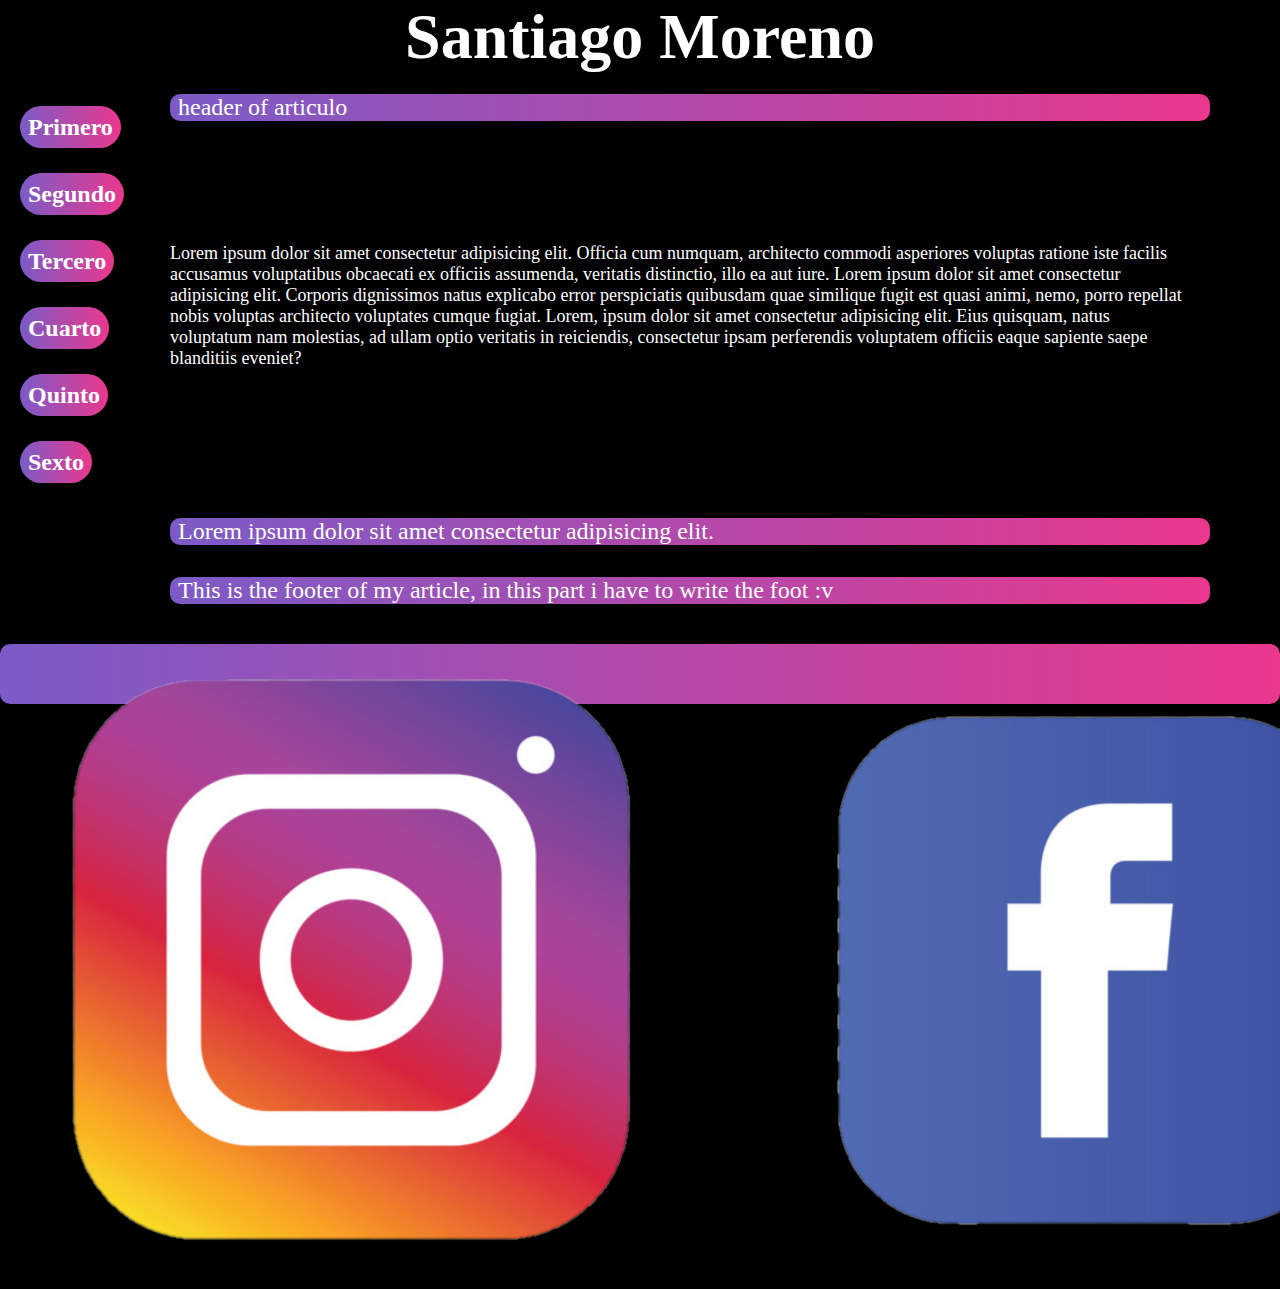
==== docs/index.html @ 7ec6feee "cambio de iconos dentro de html" ====
<!DOCTYPE html>
<html lang="en">
<head>
    <meta charset="UTF-8">
    <meta http-equiv="X-UA-Compatible" content="IE=edge">
    <meta name="viewport" content="width=device-width, initial-scale=1.0">
    <title>Santiago</title>
    <link rel="stylesheet" href="style.css">
</head>
<body>
    <div id="main">
        <header id="header-principal">
            <h1>Santiago Moreno</h1>
        </header>
            <nav id="nav-principal">
                <ul>
                    <li class="nav-item"><a href="/">Primero</a></li>
                    <li class="nav-item"><a href="/">Segundo</a></li>
                    <li class="nav-item"><a href="/">Tercero</a></li>
                    <li class="nav-item"><a href="/">Cuarto</a></li>
                    <li class="nav-item"><a href="/">Quinto</a></li>
                    <li class="nav-item"><a href="/">Sexto</a></li>
                </ul>
            </nav>
        <section id="container2">
            <article>
                <header id="header-article">
                    <p>header of articulo</p>
                </header>
                <article id="article-p">
                    <p>Lorem ipsum dolor sit amet consectetur adipisicing elit. Officia cum numquam, architecto commodi asperiores voluptas ratione iste facilis accusamus voluptatibus obcaecati ex officiis assumenda, veritatis distinctio, illo ea aut iure. Lorem ipsum dolor sit amet consectetur adipisicing elit. Corporis dignissimos natus explicabo error perspiciatis quibusdam quae similique fugit est quasi animi, nemo, porro repellat nobis voluptas architecto voluptates cumque fugiat. Lorem, ipsum dolor sit amet consectetur adipisicing elit. Eius quisquam, natus voluptatum nam molestias, ad ullam optio veritatis in reiciendis, consectetur ipsam perferendis voluptatem officiis eaque sapiente saepe blanditiis eveniet?</p>
                </article>
                <section id="section-article">
                    <p>Lorem ipsum dolor sit amet consectetur adipisicing elit.</p>
                </section>
                <footer id="footer-article">
                    <p>This is the footer of my article, in this part i have to write the foot :v</p>
                </footer>
            </article>
        </section>
        <footer id="footer">
            <div id="redes">
                <a href=""><img src="./icons/insta.png" alt="instagram"></a>
                <a href=""><img src="./icons/face.png" alt="facebook"></a>
                <a href=""><img src="./icons/twitter.png" alt="twitter"></a>
            </div>
        </footer>
    </div>
</body>
</html>
---- docs/style.css ----
:root {
    --white: #FFFFFF;
    --black: #000000;
    --very-light-blue: #F5EEDC;
    --very-light-pink: #DD4A48;
    --very-light-yellow: #4F091D;
    --font: #97BFB4;
    --sm: 12px;
    --md: 18px;
    --lg: 24px;
    --elg: 32px
}
* {
    margin: 0;
    padding: 0;
}
body {
    background-color: #000000;
}
#header-principal {
    display: flex;
    justify-content: center;
    font-size: var(--elg);
    color: #ffffff;
}
ul {
    position: absolute;
}
.nav-item {
    font-size: var(--lg);
    margin: 40px 20px;
}
.nav-item a {
    text-decoration: none;
    background: linear-gradient(90deg, rgb(123, 91, 199) 0%, rgb(234, 56, 141) 100%);
    color: #ffffff;
    font-weight: bold;
    border-radius: 50px;
    padding: 8px;
}
#container2 {
    margin: 20px 40px 40px 140px;
    margin-top: 20px;
    margin-bottom: 40px;
    display: flex;
    justify-content: center;
}
article {
    align-content: center;
}
#article-p {
    color: #ffffff;
    background: #000000;
    margin-top: 5px;
    height: 40vh;
    width: 80vw;
    font-size: var(--md);
    border-radius: 10px;
}
#section-article, #footer-article, #header-article {
    margin-top: 32px;
    background: linear-gradient(90deg, rgb(123, 91, 199) 0%, rgb(234, 56, 141) 100%);
    color: #ffffff;
    font-size: var(--lg);
    width: 80vw;
    border-radius: 10px;
    padding: 0 8px;
}
#header-article {
    margin-top: 0px;
}
#footer {
    text-align: center;
    font-size: var(--lg);
    background: linear-gradient(90deg, rgb(123, 91, 199) 0%, rgb(234, 56, 141) 100%);
    color: #ffffff;
    border-radius: 10px;
    padding: 10px;
}
#redes {
    display: flex;
    justify-content: space-evenly;
    height: 40px;
}
#redes a{
    height: 30px;
    border-radius: 10px;
    padding: 2px 10px;
    text-decoration: none;
}
a:hover{
    box-shadow: 0 8px 10px #ff96ad;
    top: -5px;
    left: -5px;
}
@media (max-width: 500px) {
    #article-p {
        height: 480px;
    }
    #section-article, #header-article, #footer-article {
        margin: 16px 0px;
    }
    .nav-item {
        margin: 12px;
    }
    .nav-item a {
        padding: 3px;
    }

    ul {
        display: flex;
        flex-wrap: wrap;
    }
    #container2 {
        margin: 24px;
        display: flex;
        justify-content: center;
    }
    #article-p {
        height: 60vh;
    }
    #header-article {
        margin-top: 100px;
    }
}
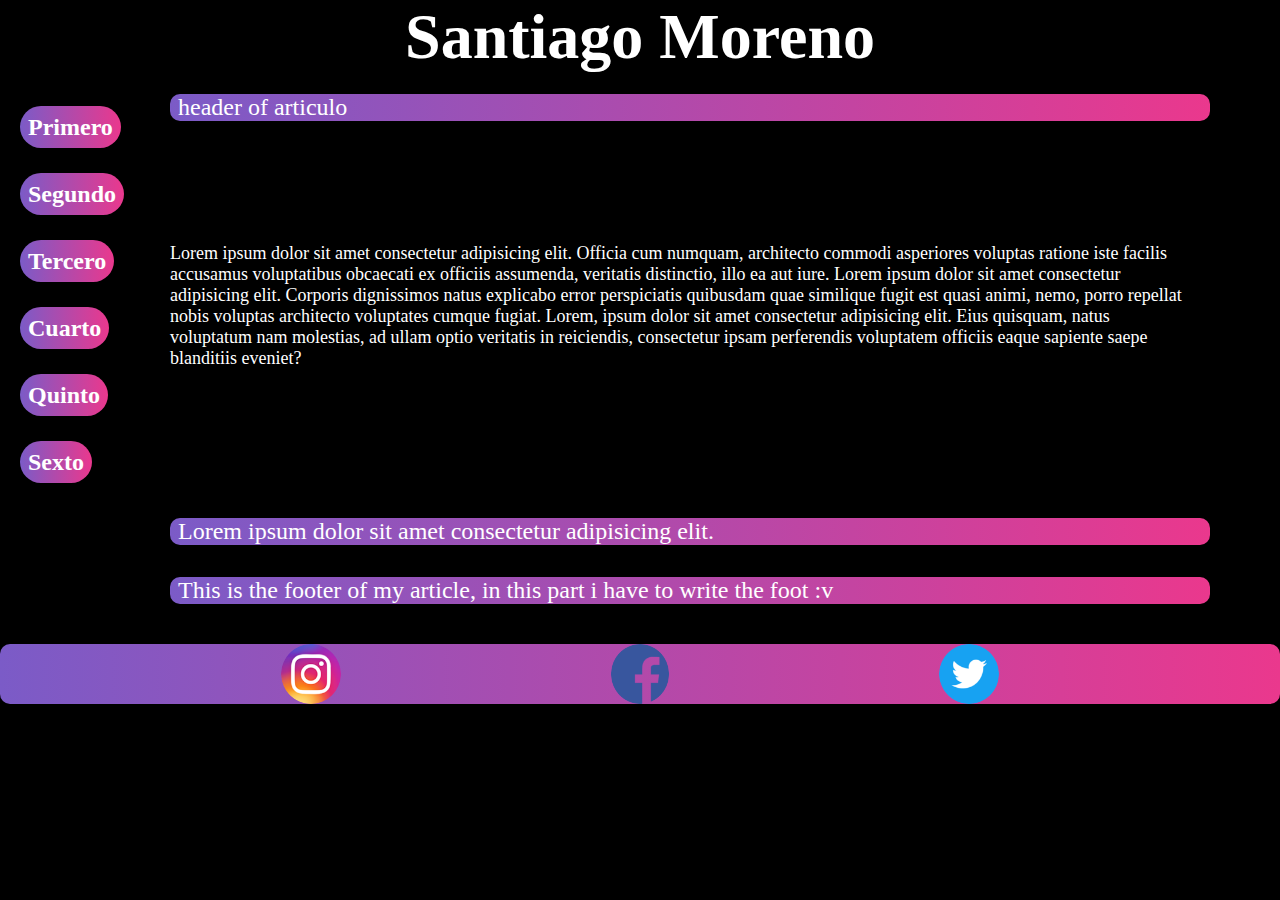
==== commit 11323596: "redes sociales" ====
--- a/docs/index.html
+++ b/docs/index.html
@@ -40,9 +40,9 @@
         </section>
         <footer id="footer">
             <div id="redes">
-                <a href=""><img src="./icons/insta.png" alt="instagram"></a>
-                <a href=""><img src="./icons/face.png" alt="facebook"></a>
-                <a href=""><img src="./icons/twitter.png" alt="twitter"></a>
+                <a href=""><img src="./icons/instagram.png" alt="instagram"></a>
+                <a href=""><img src="./icons/facebook.png" alt="facebook"></a>
+                <a href=""><img src="./icons/twitters.png" alt="twitter"></a>
             </div>
         </footer>
     </div>
--- a/docs/style.css
+++ b/docs/style.css
@@ -88,7 +88,12 @@
     padding: 2px 10px;
     text-decoration: none;
 }
-a:hover{
+img {
+    border-radius: 100px;
+    height: 60px;
+    margin: -12px;
+}
+img:hover{
     box-shadow: 0 8px 10px #ff96ad;
     top: -5px;
     left: -5px;
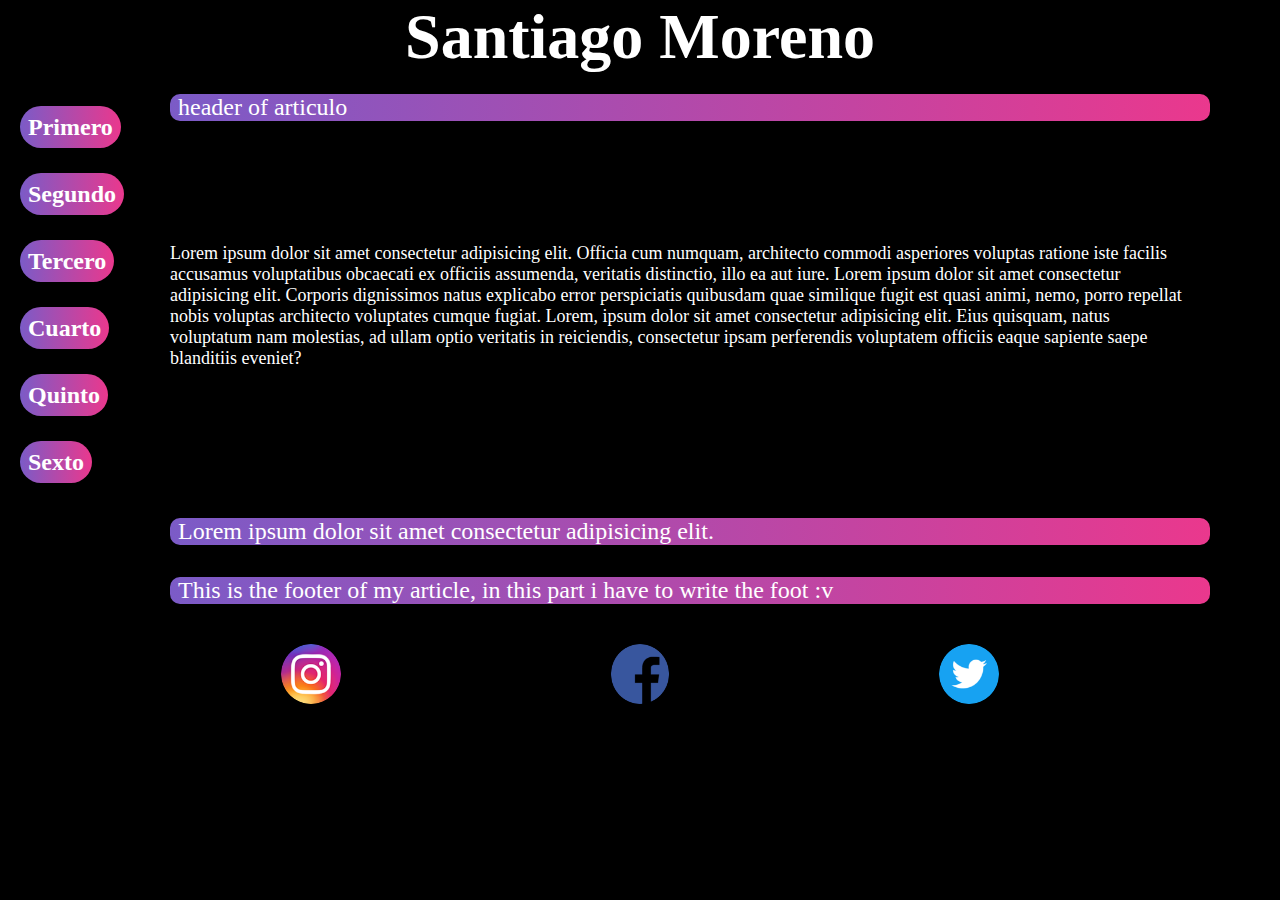
==== commit 676f2c03: "url redes sociales" ====
--- a/docs/index.html
+++ b/docs/index.html
@@ -40,9 +40,9 @@
         </section>
         <footer id="footer">
             <div id="redes">
-                <a href=""><img src="./icons/instagram.png" alt="instagram"></a>
-                <a href=""><img src="./icons/facebook.png" alt="facebook"></a>
-                <a href=""><img src="./icons/twitters.png" alt="twitter"></a>
+                <a href="https://www.instagram.com/s.wintersweater/"><img src="./icons/instagram.png" alt="instagram"></a>
+                <a href="https://www.facebook.com/Saint.9310/"><img src="./icons/facebook.png" alt="facebook"></a>
+                <a href="https://twitter.com/santtiagomc"><img src="./icons/twitters.png" alt="twitter"></a>
             </div>
         </footer>
     </div>
--- a/docs/style.css
+++ b/docs/style.css
@@ -72,7 +72,6 @@
 #footer {
     text-align: center;
     font-size: var(--lg);
-    background: linear-gradient(90deg, rgb(123, 91, 199) 0%, rgb(234, 56, 141) 100%);
     color: #ffffff;
     border-radius: 10px;
     padding: 10px;
@@ -94,7 +93,7 @@
     margin: -12px;
 }
 img:hover{
-    box-shadow: 0 8px 10px #ff96ad;
+    box-shadow: 5px 8px 10px #b010e0;
     top: -5px;
     left: -5px;
 }
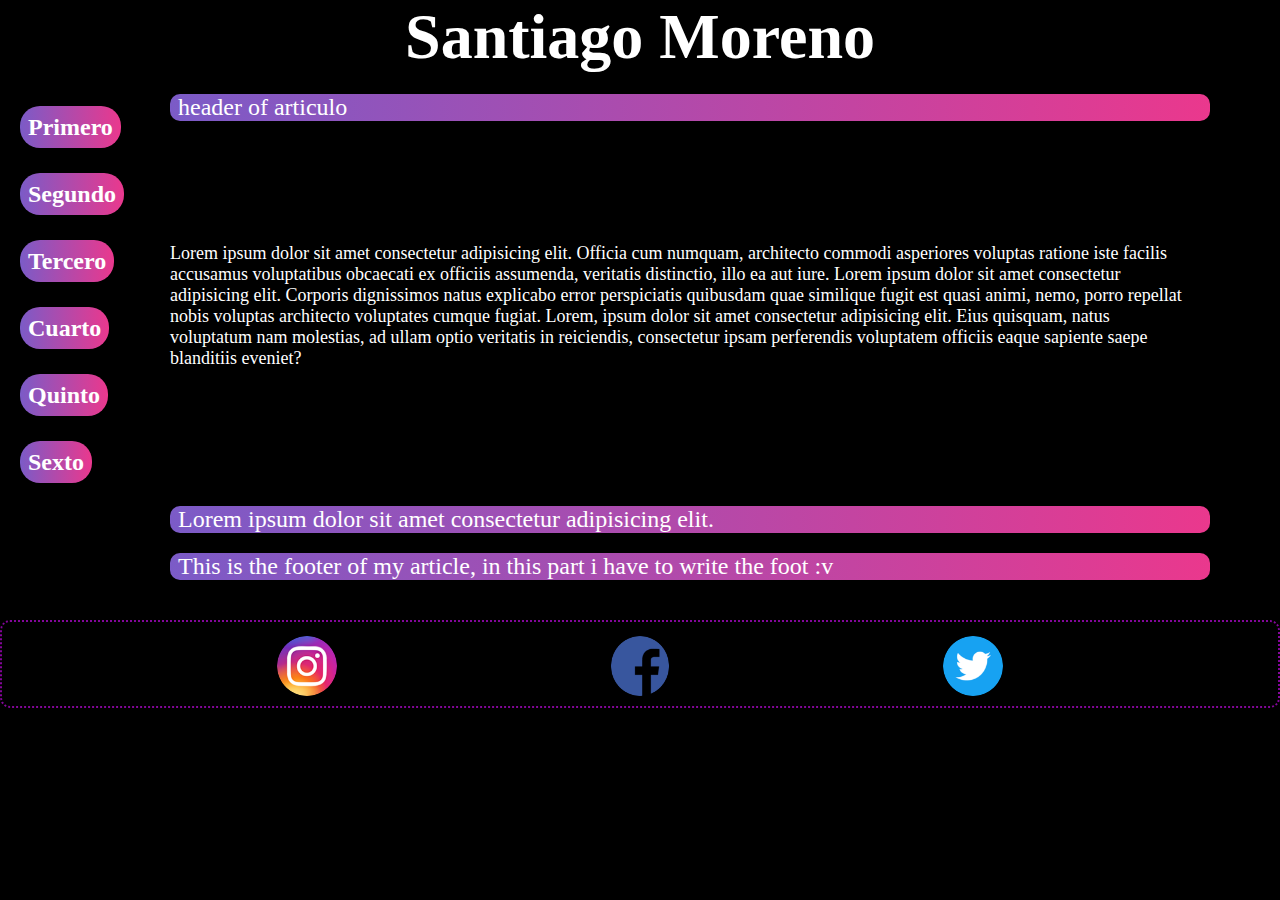
==== commit 0a4d9134: "link cambio" ====
--- a/docs/index.html
+++ b/docs/index.html
@@ -14,12 +14,12 @@
         </header>
             <nav id="nav-principal">
                 <ul>
-                    <li class="nav-item"><a href="/">Primero</a></li>
-                    <li class="nav-item"><a href="/">Segundo</a></li>
-                    <li class="nav-item"><a href="/">Tercero</a></li>
-                    <li class="nav-item"><a href="/">Cuarto</a></li>
-                    <li class="nav-item"><a href="/">Quinto</a></li>
-                    <li class="nav-item"><a href="/">Sexto</a></li>
+                    <li class="nav-item"><a href="/"target="_blank">Primero</a></li>
+                    <li class="nav-item"><a href="/"target="_blank">Segundo</a></li>
+                    <li class="nav-item"><a href="/"target="_blank">Tercero</a></li>
+                    <li class="nav-item"><a href="/"target="_blank">Cuarto</a></li>
+                    <li class="nav-item"><a href="/"target="_blank">Quinto</a></li>
+                    <li class="nav-item"><a href="/"target="_blank">Sexto</a></li>
                 </ul>
             </nav>
         <section id="container2">
@@ -40,9 +40,9 @@
         </section>
         <footer id="footer">
             <div id="redes">
-                <a href="https://www.instagram.com/s.wintersweater/"><img src="./icons/instagram.png" alt="instagram"></a>
-                <a href="https://www.facebook.com/Saint.9310/"><img src="./icons/facebook.png" alt="facebook"></a>
-                <a href="https://twitter.com/santtiagomc"><img src="./icons/twitters.png" alt="twitter"></a>
+                <a href="https://www.instagram.com/s.wintersweater/"target="_blank"><img src="./icons/instagram.png" alt="instagram"></a>
+                <a href="https://www.facebook.com/Saint.9310/"target="_blank"><img src="./icons/facebook.png" alt="facebook"></a>
+                <a href="https://twitter.com/santtiagomc"target="_blank"><img src="./icons/twitters.png" alt="twitter"></a>
             </div>
         </footer>
     </div>
--- a/docs/style.css
+++ b/docs/style.css
@@ -30,12 +30,18 @@
     font-size: var(--lg);
     margin: 40px 20px;
 }
+.nav-item a:hover {
+    border-radius: 20px;
+    box-shadow: 5px 8px 10px #b010e0;
+    top: -5px;
+    left: -5px;
+}
 .nav-item a {
     text-decoration: none;
     background: linear-gradient(90deg, rgb(123, 91, 199) 0%, rgb(234, 56, 141) 100%);
     color: #ffffff;
     font-weight: bold;
-    border-radius: 50px;
+    border-radius: 20px;
     padding: 8px;
 }
 #container2 {
@@ -58,7 +64,7 @@
     border-radius: 10px;
 }
 #section-article, #footer-article, #header-article {
-    margin-top: 32px;
+    margin-top: 20px;
     background: linear-gradient(90deg, rgb(123, 91, 199) 0%, rgb(234, 56, 141) 100%);
     color: #ffffff;
     font-size: var(--lg);
@@ -74,7 +80,8 @@
     font-size: var(--lg);
     color: #ffffff;
     border-radius: 10px;
-    padding: 10px;
+    padding: 24px 0 20px;
+    border: 2px dotted #830699;
 }
 #redes {
     display: flex;
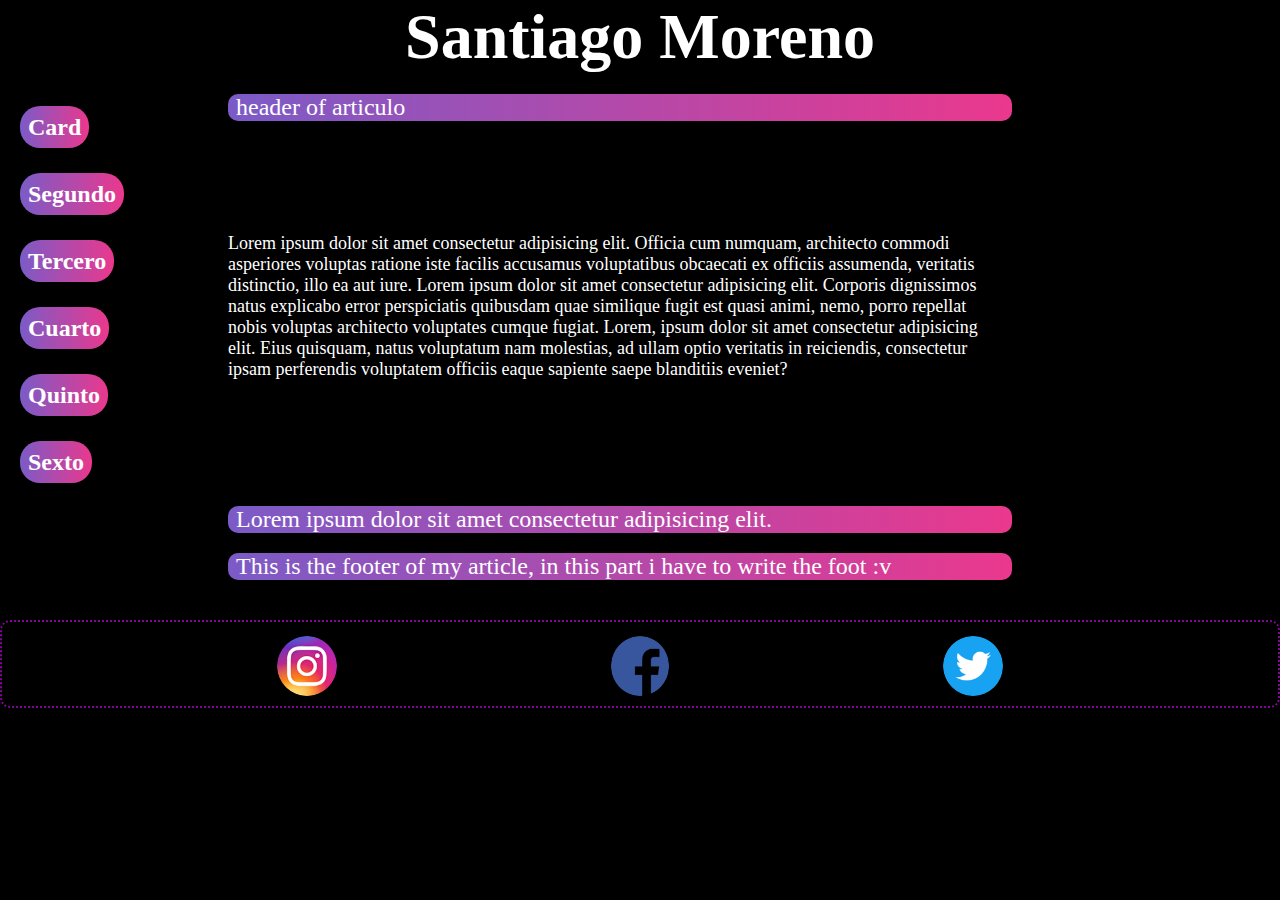
==== commit b44a37d1: "card agregada" ====
--- a/docs/index.html
+++ b/docs/index.html
@@ -14,7 +14,7 @@
         </header>
             <nav id="nav-principal">
                 <ul>
-                    <li class="nav-item"><a href="/"target="_blank">Primero</a></li>
+                    <li class="nav-item"><a href="/"target="_blank">Card</a></li>
                     <li class="nav-item"><a href="/"target="_blank">Segundo</a></li>
                     <li class="nav-item"><a href="/"target="_blank">Tercero</a></li>
                     <li class="nav-item"><a href="/"target="_blank">Cuarto</a></li>
--- a/docs/style.css
+++ b/docs/style.css
@@ -45,7 +45,7 @@
     padding: 8px;
 }
 #container2 {
-    margin: 20px 40px 40px 140px;
+    margin: 20px 40px 40px 0px;
     margin-top: 20px;
     margin-bottom: 40px;
     display: flex;
@@ -59,7 +59,7 @@
     background: #000000;
     margin-top: 5px;
     height: 40vh;
-    width: 80vw;
+    width: 60vw;
     font-size: var(--md);
     border-radius: 10px;
 }
@@ -68,7 +68,7 @@
     background: linear-gradient(90deg, rgb(123, 91, 199) 0%, rgb(234, 56, 141) 100%);
     color: #ffffff;
     font-size: var(--lg);
-    width: 80vw;
+    width: 60vw;
     border-radius: 10px;
     padding: 0 8px;
 }
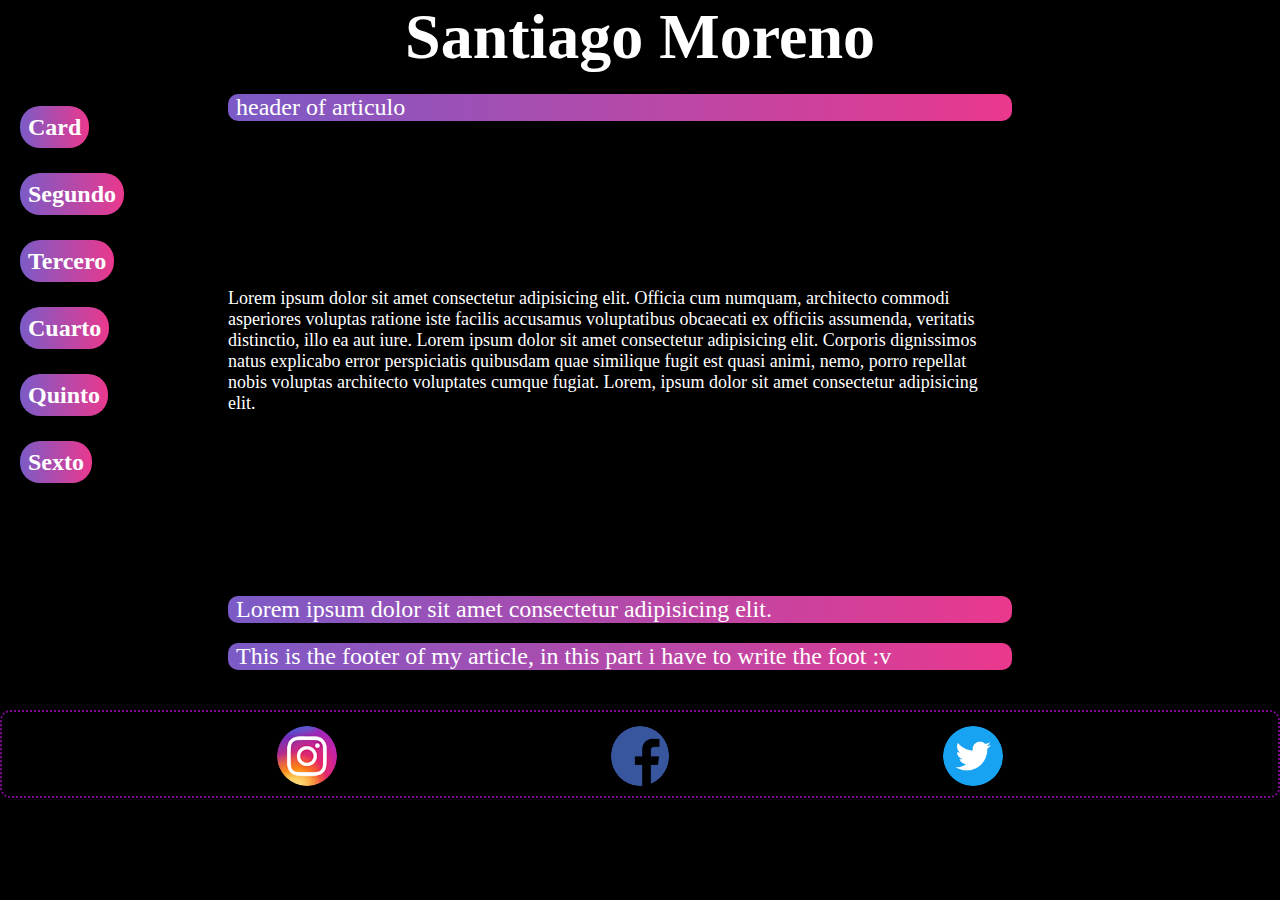
==== commit 77e8b2c6: "nuevo cambio height" ====
--- a/docs/index.html
+++ b/docs/index.html
@@ -14,7 +14,7 @@
         </header>
             <nav id="nav-principal">
                 <ul>
-                    <li class="nav-item"><a href="/"target="_blank">Card</a></li>
+                    <li class="nav-item"><a href="https://santtiagomc.github.io/card/"target="_blank">Card</a></li>
                     <li class="nav-item"><a href="/"target="_blank">Segundo</a></li>
                     <li class="nav-item"><a href="/"target="_blank">Tercero</a></li>
                     <li class="nav-item"><a href="/"target="_blank">Cuarto</a></li>
@@ -28,7 +28,7 @@
                     <p>header of articulo</p>
                 </header>
                 <article id="article-p">
-                    <p>Lorem ipsum dolor sit amet consectetur adipisicing elit. Officia cum numquam, architecto commodi asperiores voluptas ratione iste facilis accusamus voluptatibus obcaecati ex officiis assumenda, veritatis distinctio, illo ea aut iure. Lorem ipsum dolor sit amet consectetur adipisicing elit. Corporis dignissimos natus explicabo error perspiciatis quibusdam quae similique fugit est quasi animi, nemo, porro repellat nobis voluptas architecto voluptates cumque fugiat. Lorem, ipsum dolor sit amet consectetur adipisicing elit. Eius quisquam, natus voluptatum nam molestias, ad ullam optio veritatis in reiciendis, consectetur ipsam perferendis voluptatem officiis eaque sapiente saepe blanditiis eveniet?</p>
+                    <p>Lorem ipsum dolor sit amet consectetur adipisicing elit. Officia cum numquam, architecto commodi asperiores voluptas ratione iste facilis accusamus voluptatibus obcaecati ex officiis assumenda, veritatis distinctio, illo ea aut iure. Lorem ipsum dolor sit amet consectetur adipisicing elit. Corporis dignissimos natus explicabo error perspiciatis quibusdam quae similique fugit est quasi animi, nemo, porro repellat nobis voluptas architecto voluptates cumque fugiat. Lorem, ipsum dolor sit amet consectetur adipisicing elit. </p>
                 </article>
                 <section id="section-article">
                     <p>Lorem ipsum dolor sit amet consectetur adipisicing elit.</p>
--- a/docs/style.css
+++ b/docs/style.css
@@ -58,7 +58,7 @@
     color: #ffffff;
     background: #000000;
     margin-top: 5px;
-    height: 40vh;
+    height: 50vh;
     width: 60vw;
     font-size: var(--md);
     border-radius: 10px;
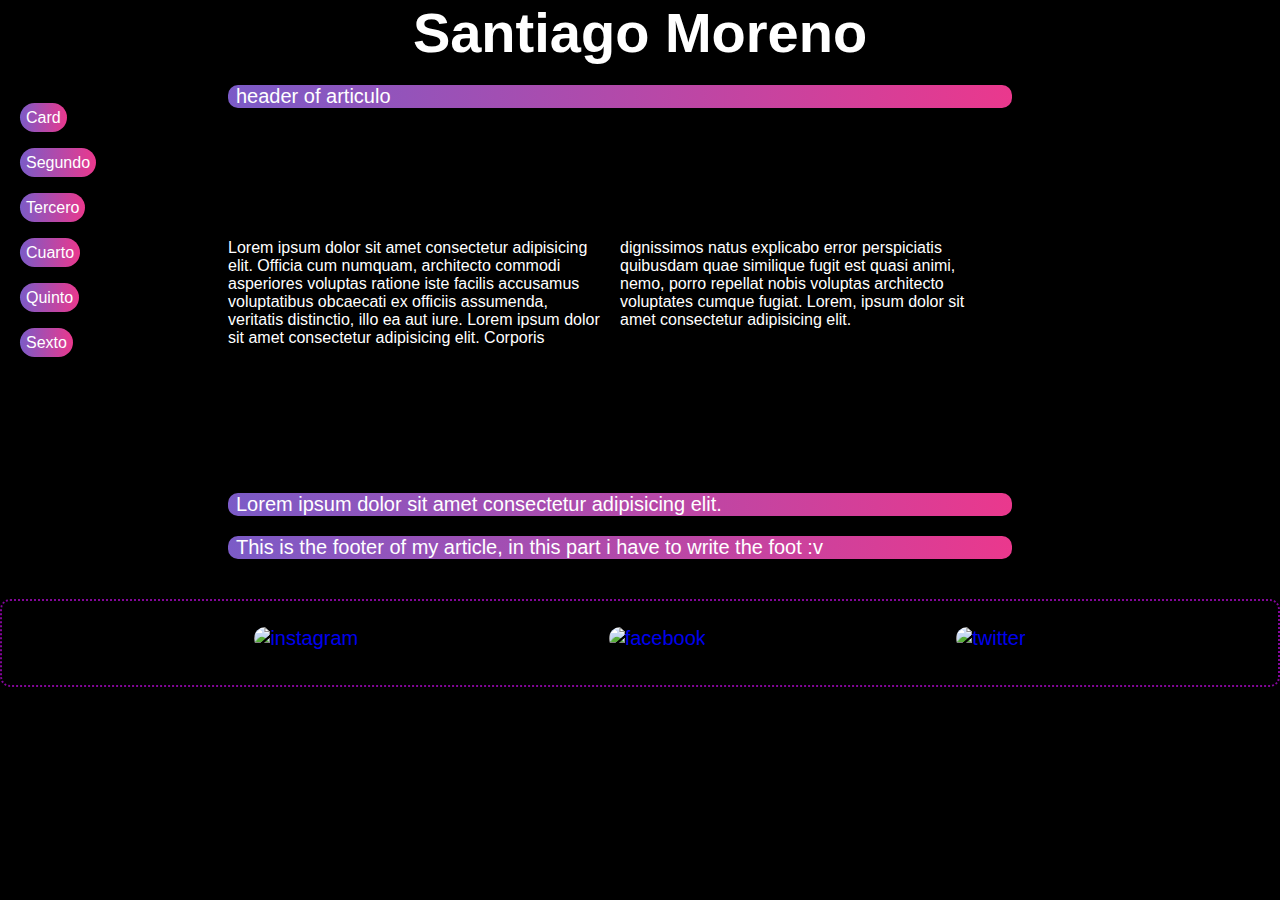
==== commit a180407c: "nuevos iconos" ====
--- a/docs/index.html
+++ b/docs/index.html
@@ -40,9 +40,9 @@
         </section>
         <footer id="footer">
             <div id="redes">
-                <a href="https://www.instagram.com/s.wintersweater/"target="_blank"><img src="./icons/instagram.png" alt="instagram"></a>
-                <a href="https://www.facebook.com/Saint.9310/"target="_blank"><img src="./icons/facebook.png" alt="facebook"></a>
-                <a href="https://twitter.com/santtiagomc"target="_blank"><img src="./icons/twitters.png" alt="twitter"></a>
+                <a href="https://www.instagram.com/s.wintersweater/"target="_blank"><img src="./icons/instagram-color.png" alt="instagram"></a>
+                <a href="https://www.facebook.com/Saint.9310/"target="_blank"><img src="./icons/facebook-color.png" alt="facebook"></a>
+                <a href="https://twitter.com/santtiagomc"target="_blank"><img src="./icons/twitter-color.png" alt="twitter"></a>
             </div>
         </footer>
     </div>
--- a/docs/style.css
+++ b/docs/style.css
@@ -5,9 +5,9 @@
     --very-light-pink: #DD4A48;
     --very-light-yellow: #4F091D;
     --font: #97BFB4;
-    --sm: 12px;
-    --md: 18px;
-    --lg: 24px;
+    --sm: 16px;
+    --md: 20px;
+    --lg: 28px;
     --elg: 32px
 }
 * {
@@ -16,19 +16,20 @@
 }
 body {
     background-color: #000000;
+    font-family: 'Open Sans', sans-serif;
 }
 #header-principal {
     display: flex;
     justify-content: center;
-    font-size: var(--elg);
+    font-size: var(--lg);
     color: #ffffff;
 }
 ul {
     position: absolute;
 }
 .nav-item {
-    font-size: var(--lg);
-    margin: 40px 20px;
+    font-size: var(--md);
+    margin: 40px 20px;;
 }
 .nav-item a:hover {
     border-radius: 20px;
@@ -36,13 +37,17 @@
     top: -5px;
     left: -5px;
 }
+nav ul li {
+   width: 5px; 
+   height: 5px;
+}
 .nav-item a {
     text-decoration: none;
     background: linear-gradient(90deg, rgb(123, 91, 199) 0%, rgb(234, 56, 141) 100%);
     color: #ffffff;
-    font-weight: bold;
     border-radius: 20px;
-    padding: 8px;
+    padding: 6px;
+    font-size: 16px;
 }
 #container2 {
     margin: 20px 40px 40px 0px;
@@ -55,19 +60,20 @@
     align-content: center;
 }
 #article-p {
+    columns: auto 2;
     color: #ffffff;
     background: #000000;
     margin-top: 5px;
-    height: 50vh;
+    height: 40vh;
     width: 60vw;
-    font-size: var(--md);
+    font-size: var(--sm);
     border-radius: 10px;
 }
 #section-article, #footer-article, #header-article {
     margin-top: 20px;
     background: linear-gradient(90deg, rgb(123, 91, 199) 0%, rgb(234, 56, 141) 100%);
     color: #ffffff;
-    font-size: var(--lg);
+    font-size: var(--md);
     width: 60vw;
     border-radius: 10px;
     padding: 0 8px;
@@ -77,7 +83,7 @@
 }
 #footer {
     text-align: center;
-    font-size: var(--lg);
+    font-size: var(--md);
     color: #ffffff;
     border-radius: 10px;
     padding: 24px 0 20px;
@@ -105,11 +111,9 @@
     left: -5px;
 }
 @media (max-width: 500px) {
-    #article-p {
-        height: 480px;
-    }
     #section-article, #header-article, #footer-article {
         margin: 16px 0px;
+        width: 88vw;
     }
     .nav-item {
         margin: 12px;
@@ -128,7 +132,8 @@
         justify-content: center;
     }
     #article-p {
-        height: 60vh;
+        height: 48vh;
+        width: 88vw;
     }
     #header-article {
         margin-top: 100px;
